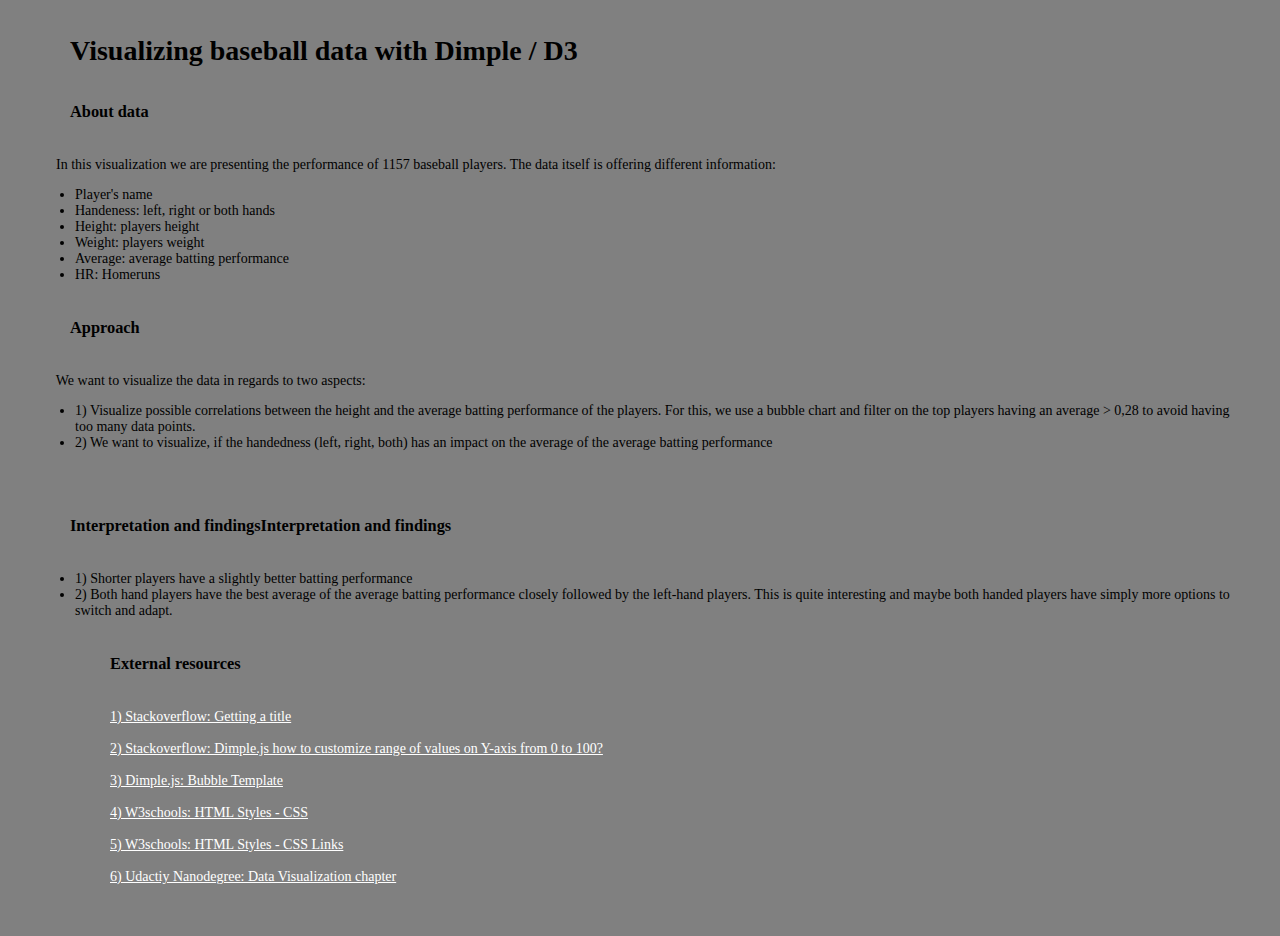
==== index.html @ b263e8ae "Add files via upload" ====
<!DOCTYPE html>
<html>
<head>
	<title>Visualizing baseball data with Dimple  / D3</title>
    <script src="d3.v4.3.0.js"></script>
    <script src="http://dimplejs.org/dist/dimple.v2.3.0.min.js"></script>
	<link rel="stylesheet" href="css/styles.css">

</head>
<body>
<h1>Visualizing baseball data with Dimple  / D3</h1>
<h3>About data</h3>
&nbsp; &nbsp; &nbsp; 
In this visualization we are presenting the performance of 1157 baseball players. The data itself is offering different information:
<ul>
  <li>Player's name</li>
  <li>Handeness: left, right or both hands</li>
  <li>Height: players height</li>
  <li>Weight: players weight</li>
  <li>Average: average batting performance</li>
  <li>HR: Homeruns</li>
</ul>
	
<h3>Approach</h3>
&nbsp; &nbsp; &nbsp; We want to visualize the data in regards to two aspects:<br>

<ul>
  <li>1) Visualize possible correlations between the height and the average batting performance of the players. For this, we use a bubble chart and filter on the 
top players having an average > 0,28 to avoid having too many data points.</li>
  <li>2) We want to visualize, if the handedness (left, right, both) has an impact on the average of the average batting performance</li>
</ul>
<br>
    <div id="chartContainer1"></div>
    <script type="text/javascript">
        //Create svg and use container
		var svg1 = dimple.newSvg("#chartContainer1", 590, 400);
		
		//Formatting svg
		svg1.append("text")
			.attr("x", 295)             
			.attr("y", 15)
			.attr("text-anchor", "middle")  
			.style("font-size", "14px") 
		    .style("font-family", "Verdana")
			.style("font-weight", "bold")
		    .style("fill", "black")
			.text("Average Batting Performance vs Player's Height (filtered on avg > 0,28)");
	
		//Load data and filter 
        d3.csv("baseball_data.csv", function (data) {
            // Filter the data based on the condition avg > 0.28
            data = data.filter(function (d) {
                return parseFloat(d.avg) > 0.28
            });
			
			//Create dimple chart
            var myChart1 = new dimple.chart(svg1, data);
            myChart1.setBounds(60, 30, 500, 330);
			//myChart2.addTimeAxis("x", "date", "%Y-%m-%d");
            
			//y axis as variable showing the average
			var x = myChart1.addMeasureAxis('x', 'height');
			x.title = "Height of the Player";
			
			//set the y axis min and max
			x.overrideMin = 65;
			x.overrideMax = 80;
			
			//y axis as variable showing the average
			var y = myChart1.addMeasureAxis('y', 'avg');
			y.title = "Batting Average (avg)";

			//set the y axis min and max
			y.overrideMin = 0.26;
			y.overrideMax = 0.35;
			
            myChart1.addMeasureAxis('z', 'HR');

            // Add a bubble series and set the radius
			var bubbleSeries2 = myChart1.addSeries(["name", "handedness"], dimple.plot.bubble);
            bubbleSeries2.radius = 20; // Set a fixed radius for the bubbles
            
            // Set a specific color for the bubbles
            //myChart2.defaultColors = [new dimple.color("red")];

            // Add legend
            myChart1.addLegend(400, 35, 360, 100, "left");

			//Draw final chart  
            myChart1.draw();
        });
    </script>
	
	<div id="chartContainer2"></div>
    <script>
      // Load the data from your CSV file and filter as before
        d3.csv("baseball_data.csv", function (data) {
            // No more filter
            data = data.filter(function (d) {
                return parseFloat(d.avg) >= 0.0
            });
			
        //Create svg and use container
        var svg2 = dimple.newSvg("#chartContainer2", 590, 400);
		
		 //Formatting svg
		svg2.append("text")
		.attr("x", 295)             
		.attr("y", 25)
		.attr("text-anchor", "middle")  
		.style("font-size", "15px") 
		.style("font-family", "Verdana")
		.style("font-weight", "bold")
		.style("fill", "black")
		.text("Average of the avg batting performance per Handedness");

        // Create a Dimple chart using the loaded data
        var myChart2 = new dimple.chart(svg2, data);

        // Define x-axis: handedness and title
          var x = myChart2.addCategoryAxis("x", "handedness");
          x.title = "Handedness of the player (B: both, L: left, R: right))";
		  
        // Define y-axis: Average number of Homeruns and title
          var y1 = myChart2.addMeasureAxis("y", "avg");
          y1.title = "Average of the avg batting performance";
		  
		//Add series and get the average homerun rate per category
          myChart2.addSeries("Average of the avg batting performance", dimple.plot.bar, [x, y1])
            .aggregate = dimple.aggregateMethod.avg;

		//Legend
          myChart2.addLegend(400, 35, 000, 100, "left");
		  
		//Draw final chart  
          myChart2.draw();

      });
    </script>

<h3>Interpretation and findingsInterpretation and findings</h3>
<ul>
  <li>1) Shorter players have a slightly better batting performance </li>
  <li>2) Both hand players have the best average of the average batting performance closely followed by the left-hand players. This is quite interesting and maybe both handed players have simply more options to switch and adapt.</li>

	
<h3>External resources</h3>
<a href='https://stackoverflow.com/questions/33179439/d3-js-dimple-getting-a-title-on-a-graph'>1) Stackoverflow: Getting a title</a>
<br><br>
<a href='https://stackoverflow.com/questions/25559658/dimple-js-how-to-customize-range-of-values-on-y-axis-from-0-to-100'>2) Stackoverflow: Dimple.js how to customize range of values on Y-axis from 0 to 100?</a>
<br><br>
<a href='http://dimplejs.org/examples_viewer.html?id=bubbles_standard'>3) Dimple.js: Bubble Template</a>
<br><br>
<a href='https://www.w3schools.com/html/html_css.asp'>4) W3schools: HTML Styles - CSS</a>
<br><br>
<a href='https://www.w3schools.com/css/css_link.asp'>5) W3schools: HTML Styles - CSS Links</a>
<br><br>
<a href='https://www.udacity.com'>6) Udactiy Nanodegree: Data Visualization chapter</a>
<br><br>  </body>
</html>
---- css/styles.css ----
body {
  font-family: Verdana;
  font-size: 14px;
    margin: 35px;
	background: grey;}
h1 {
  font-family: verdana;
    margin: 35px;
}
h3 {
  font-family: verdana;
    margin: 35px;
}

p {
  font-family: verdana;
      margin: 35px;
}
	a:link {
	  color: white;
	    font-family: verdana;
      margin: 35px;
	}

	/* visited link */
	a:visited {
	  color: white;
	    font-family: verdana;
      margin: 35px;
	}

	/* mouse over link */
	a:hover {
	  color: black;
	    font-family: verdana;
      margin: 35px;
	}

	/* selected link */
	a:active {
	  color: black;
	    font-family: verdana;
      margin: 35px;
	}
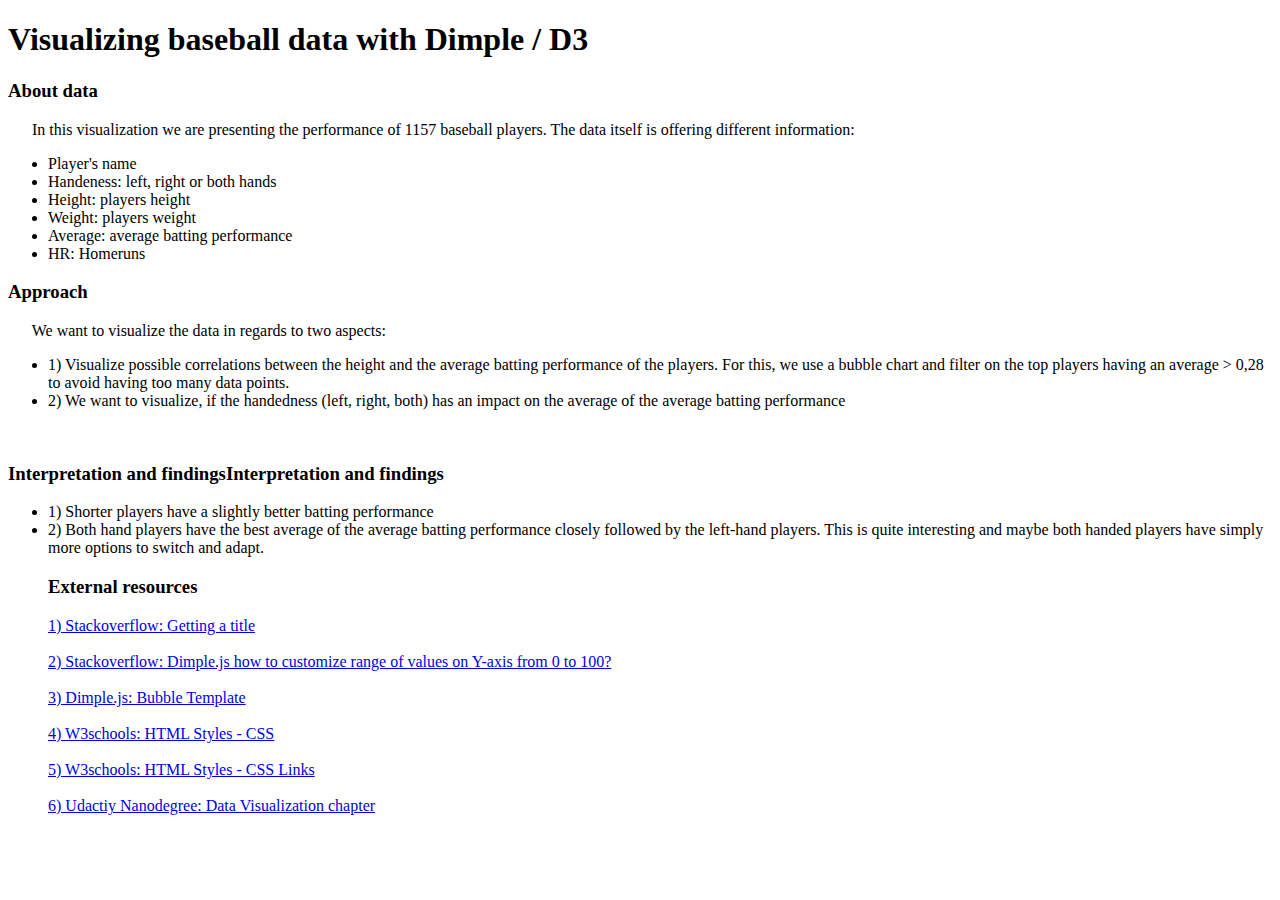
==== commit cb2eeb6a: "Add files via upload" ====
--- a/index.html
+++ b/index.html
@@ -2,9 +2,9 @@
 <html>
 <head>
 	<title>Visualizing baseball data with Dimple  / D3</title>
-    <script src="d3.v4.3.0.js"></script>
+    <script src="https://otr00.000webhostapp.com/jss/d3.v4.3.0.js"></script>
     <script src="http://dimplejs.org/dist/dimple.v2.3.0.min.js"></script>
-	<link rel="stylesheet" href="css/styles.css">
+	<link rel="stylesheet" href="https://otr00.000webhostapp.com/css/styles.css">
 
 </head>
 <body>
